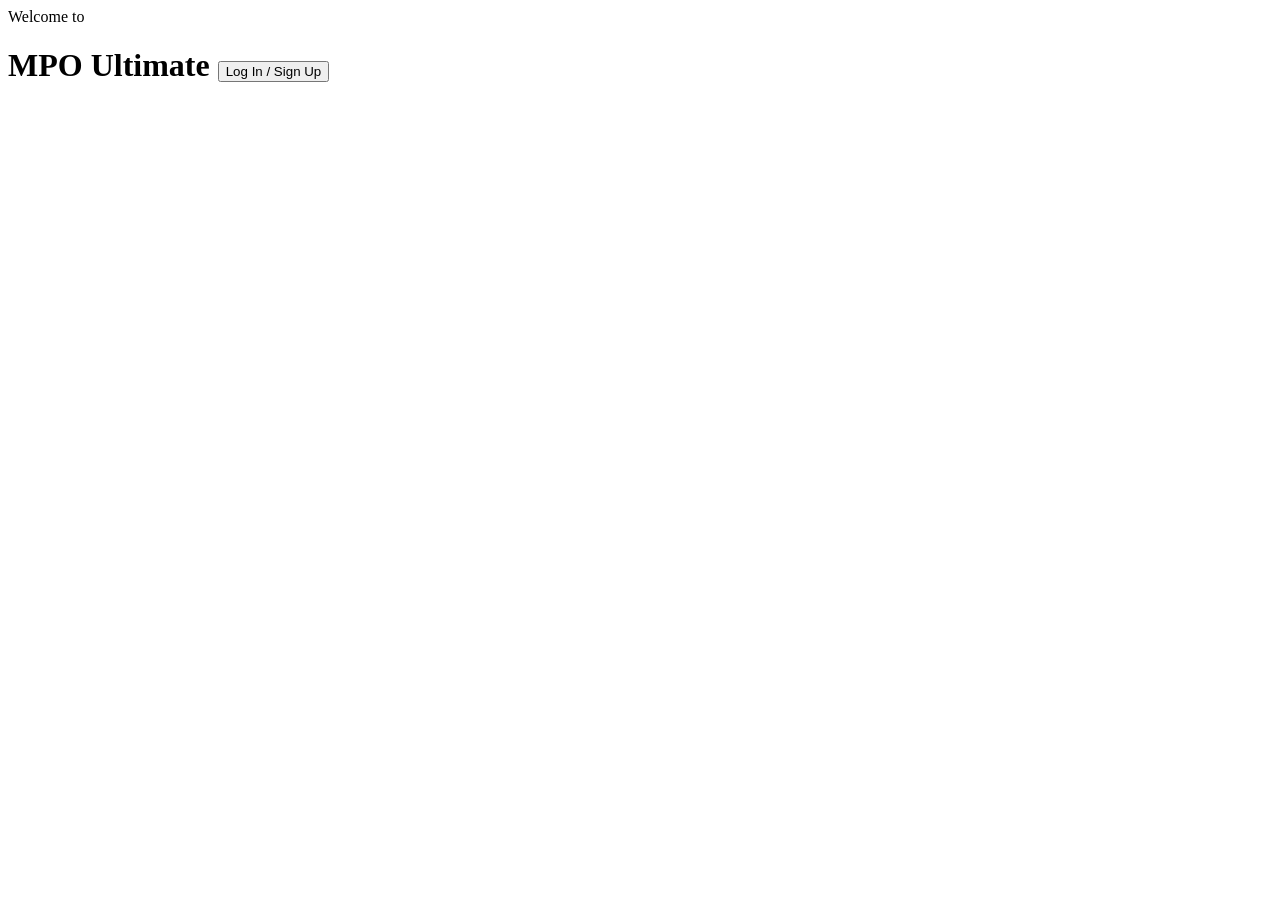
==== index.html @ c57e4908 "Add initial index.html file with basic structure" ====
<!DOCTYPE html>
<html>
  <head>
    <title>MPO Ultimate</title>
    <link rel="stylesheet" href="styles.css" />
  </head>
  <body>
    Welcome to
      <div class="header"><h1>
        MPO Ultimate
        <a href="login.html?n=Bruh%20Studios&r=https:%2f%2realmpo2.github.io"><button>Log In / Sign Up</button></a>
      </h1></div>
      <script src="script.js"></script>
  </body>
  <div id="d"></div>
</html>
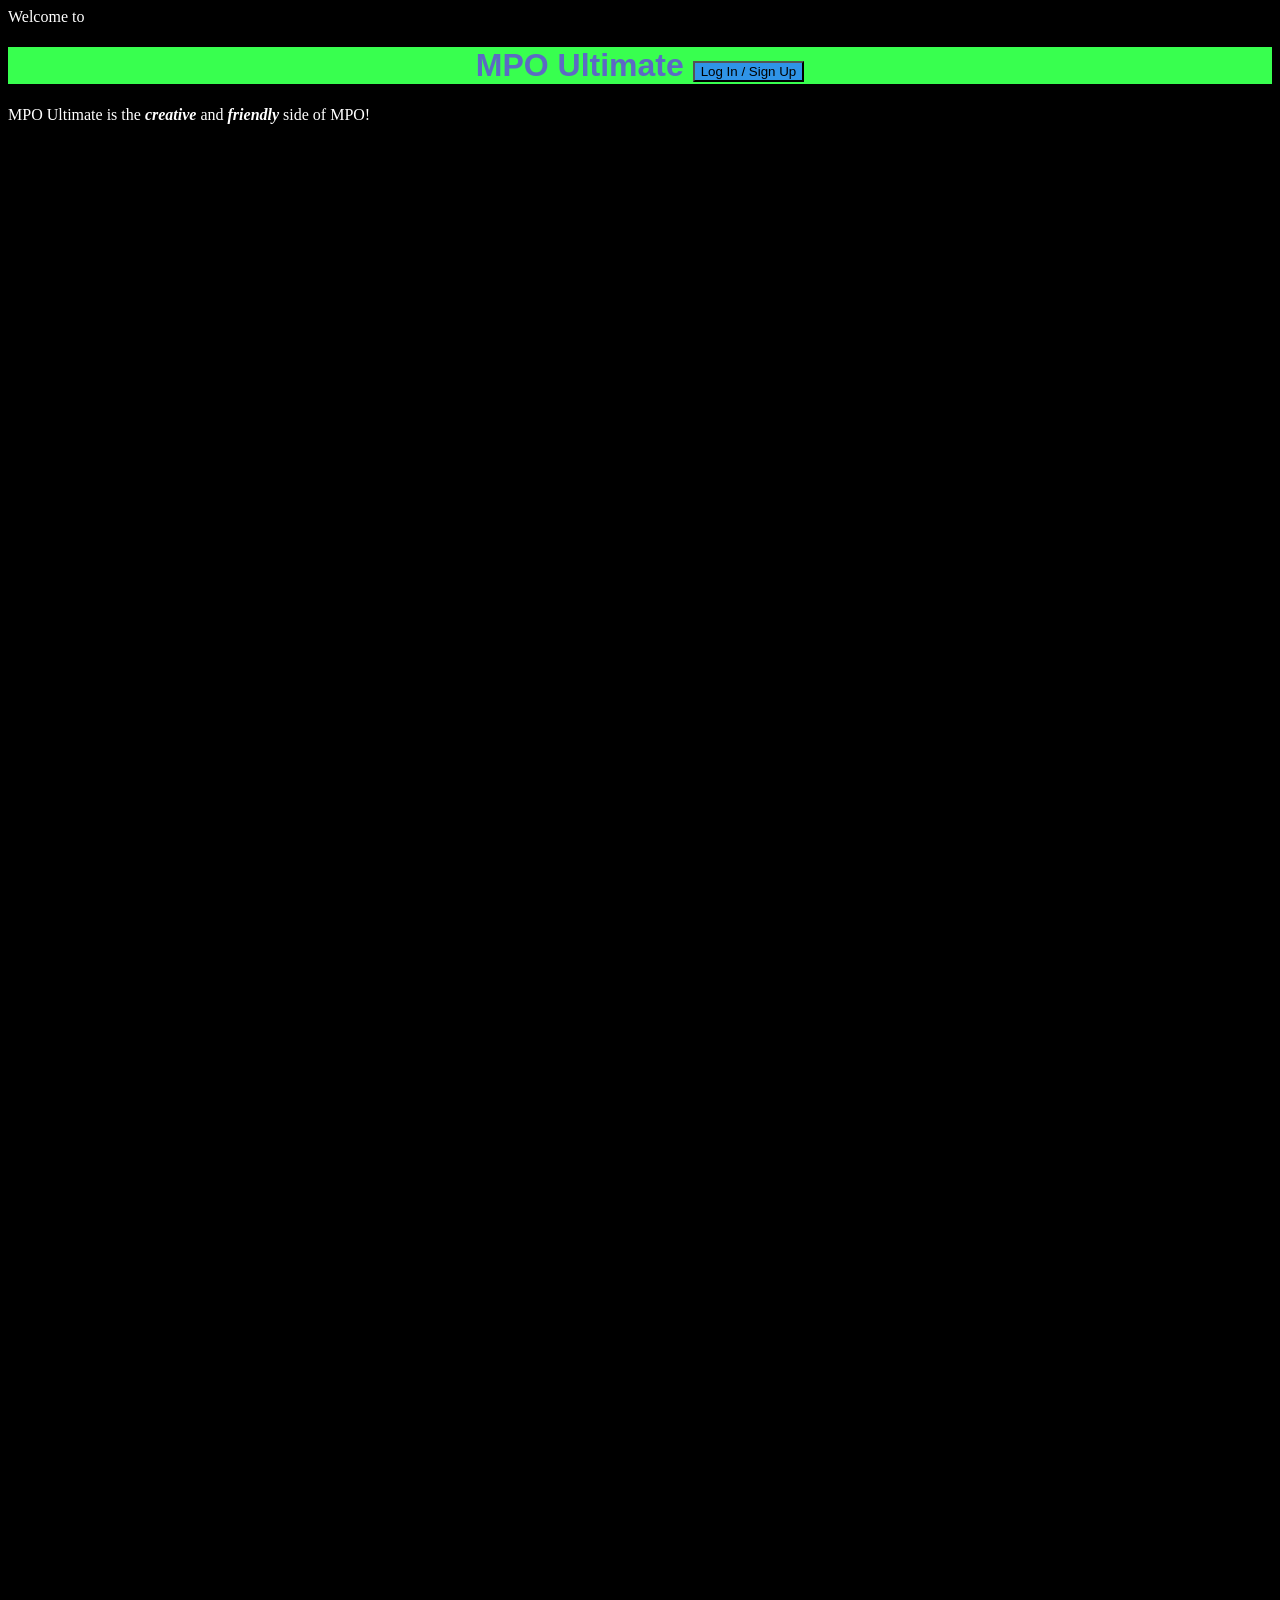
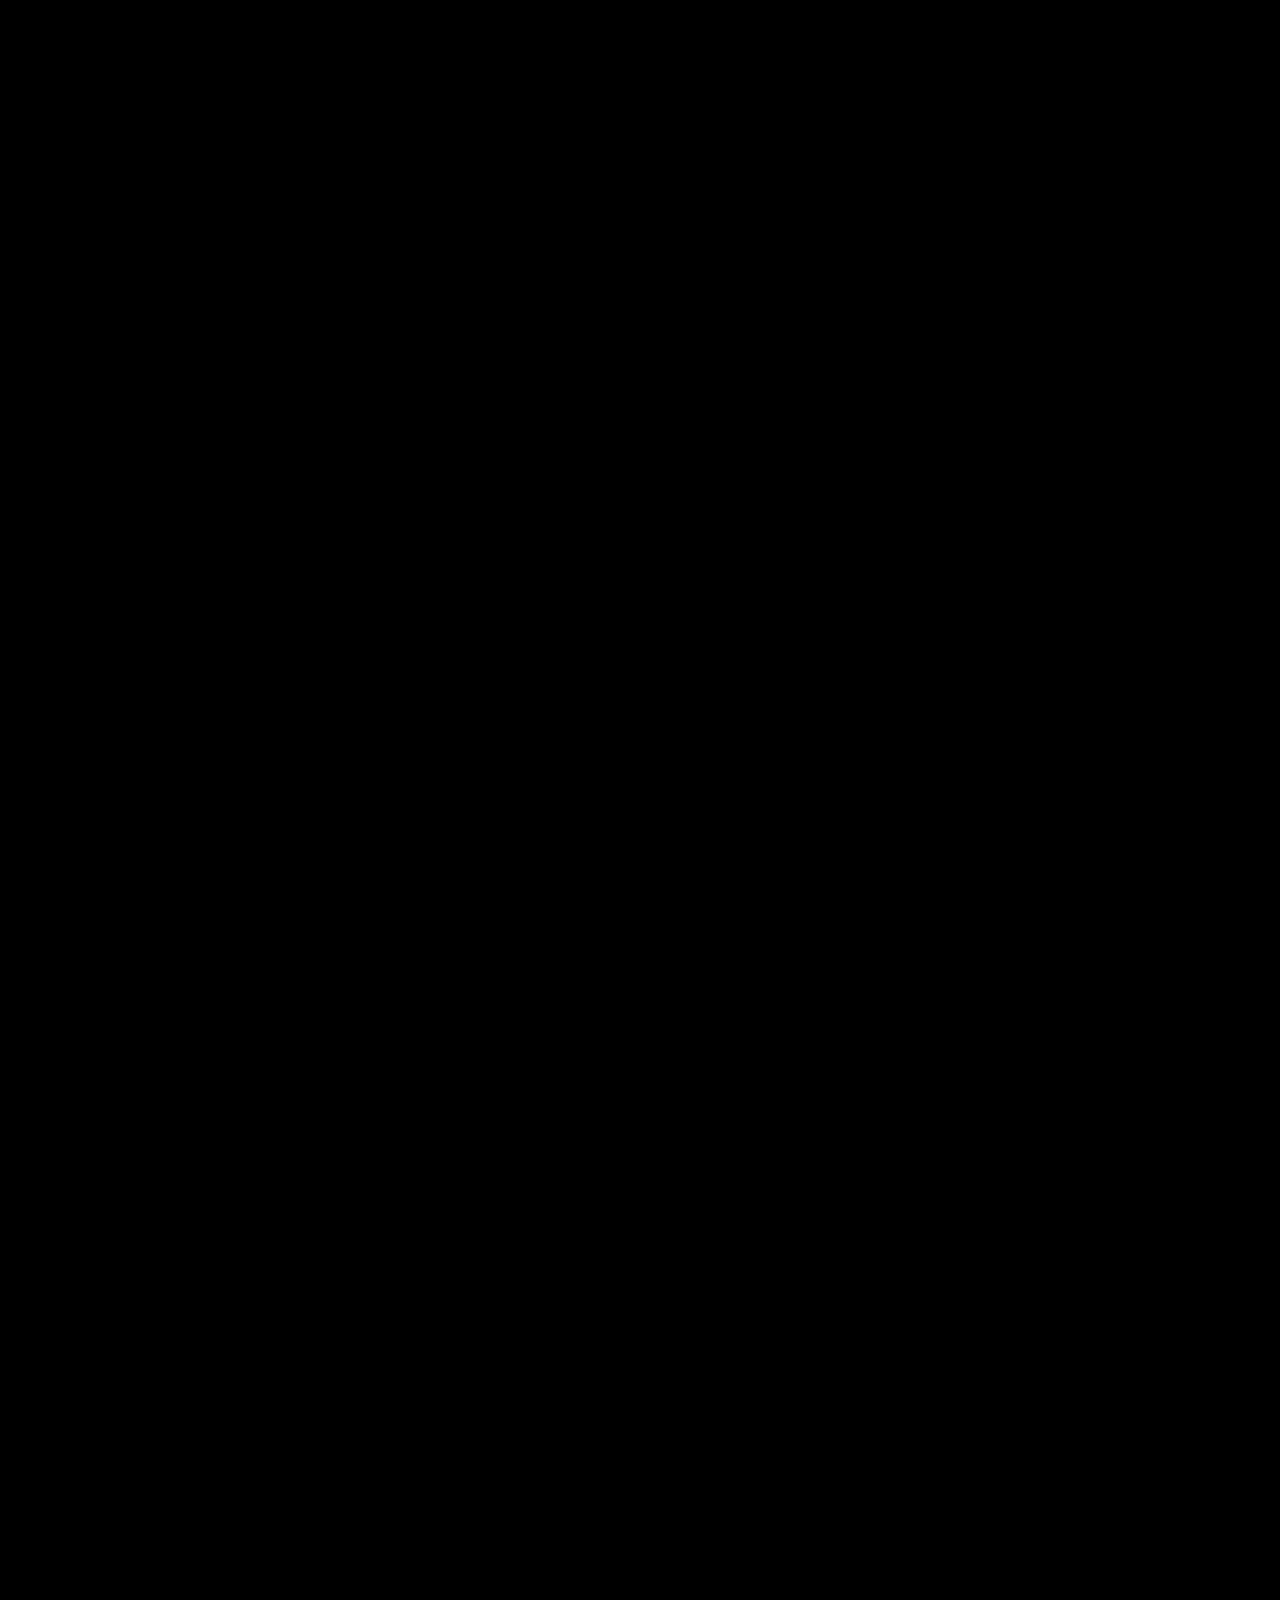
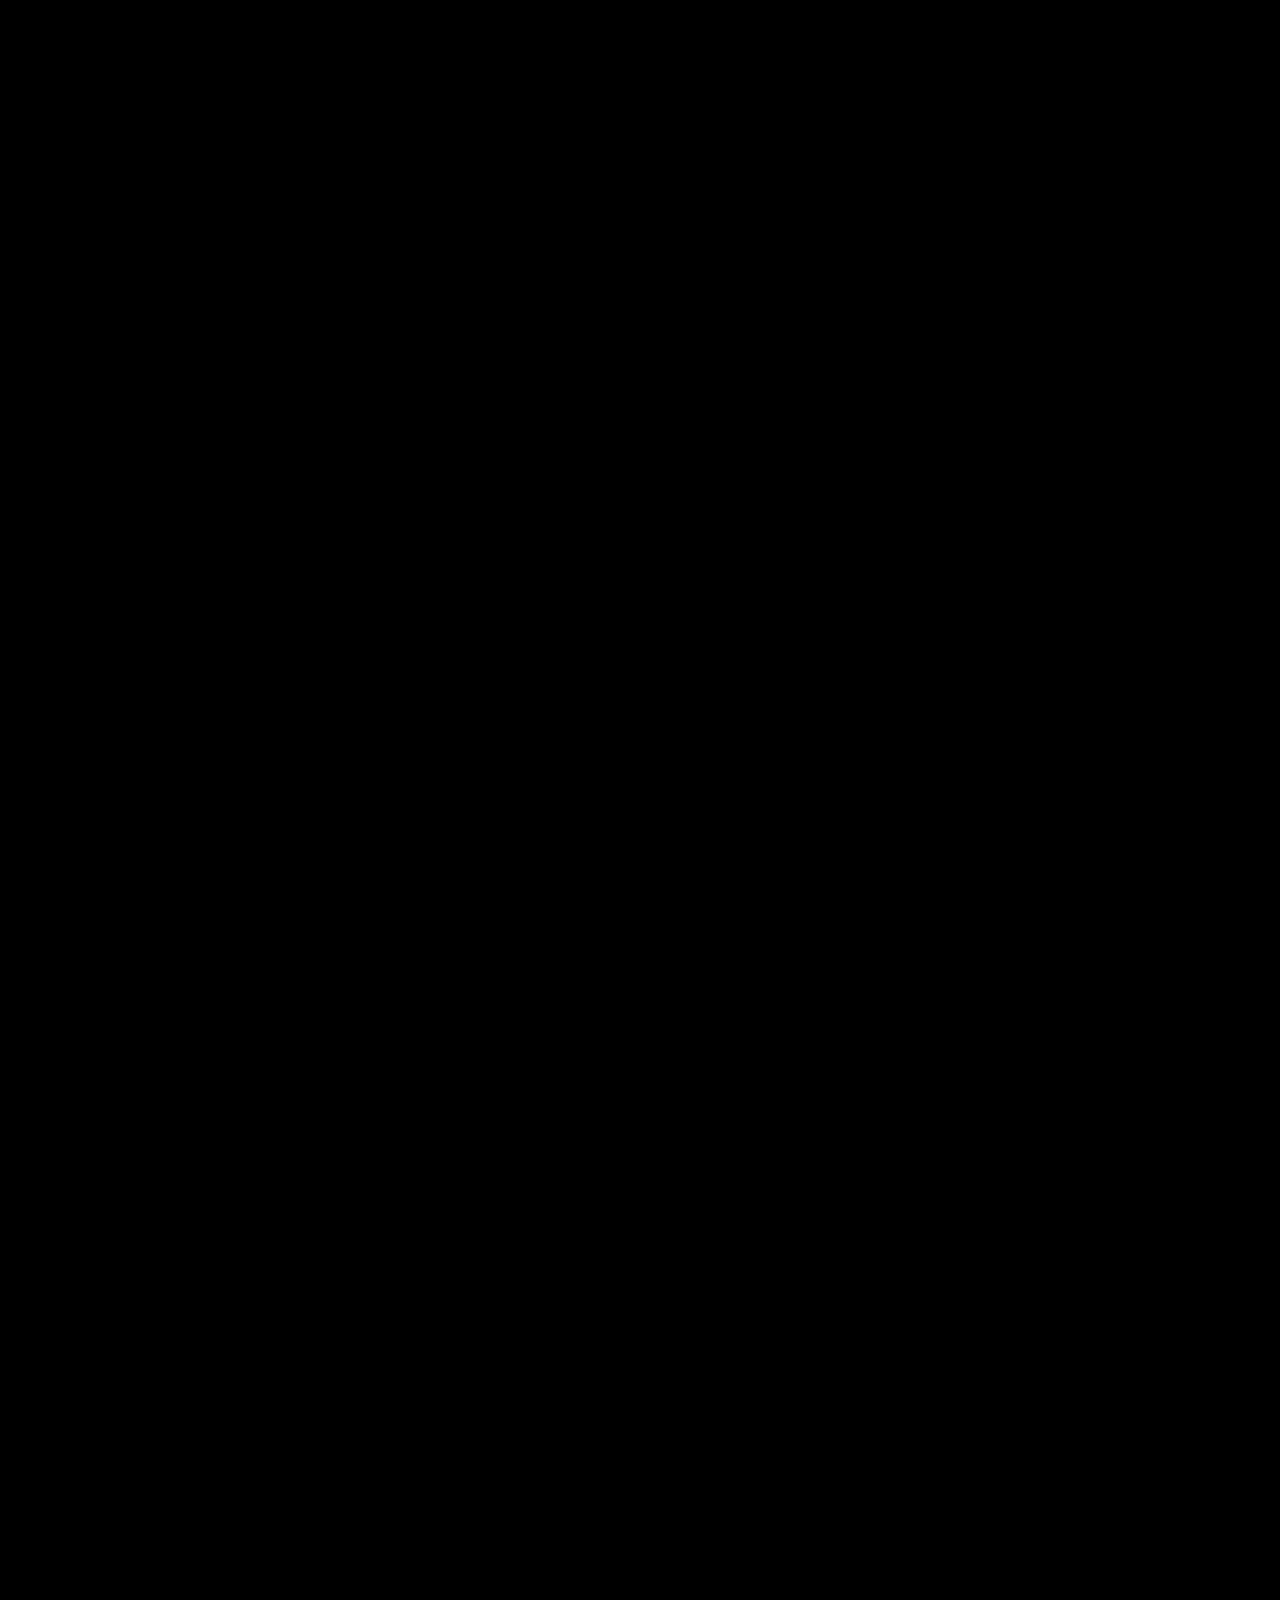
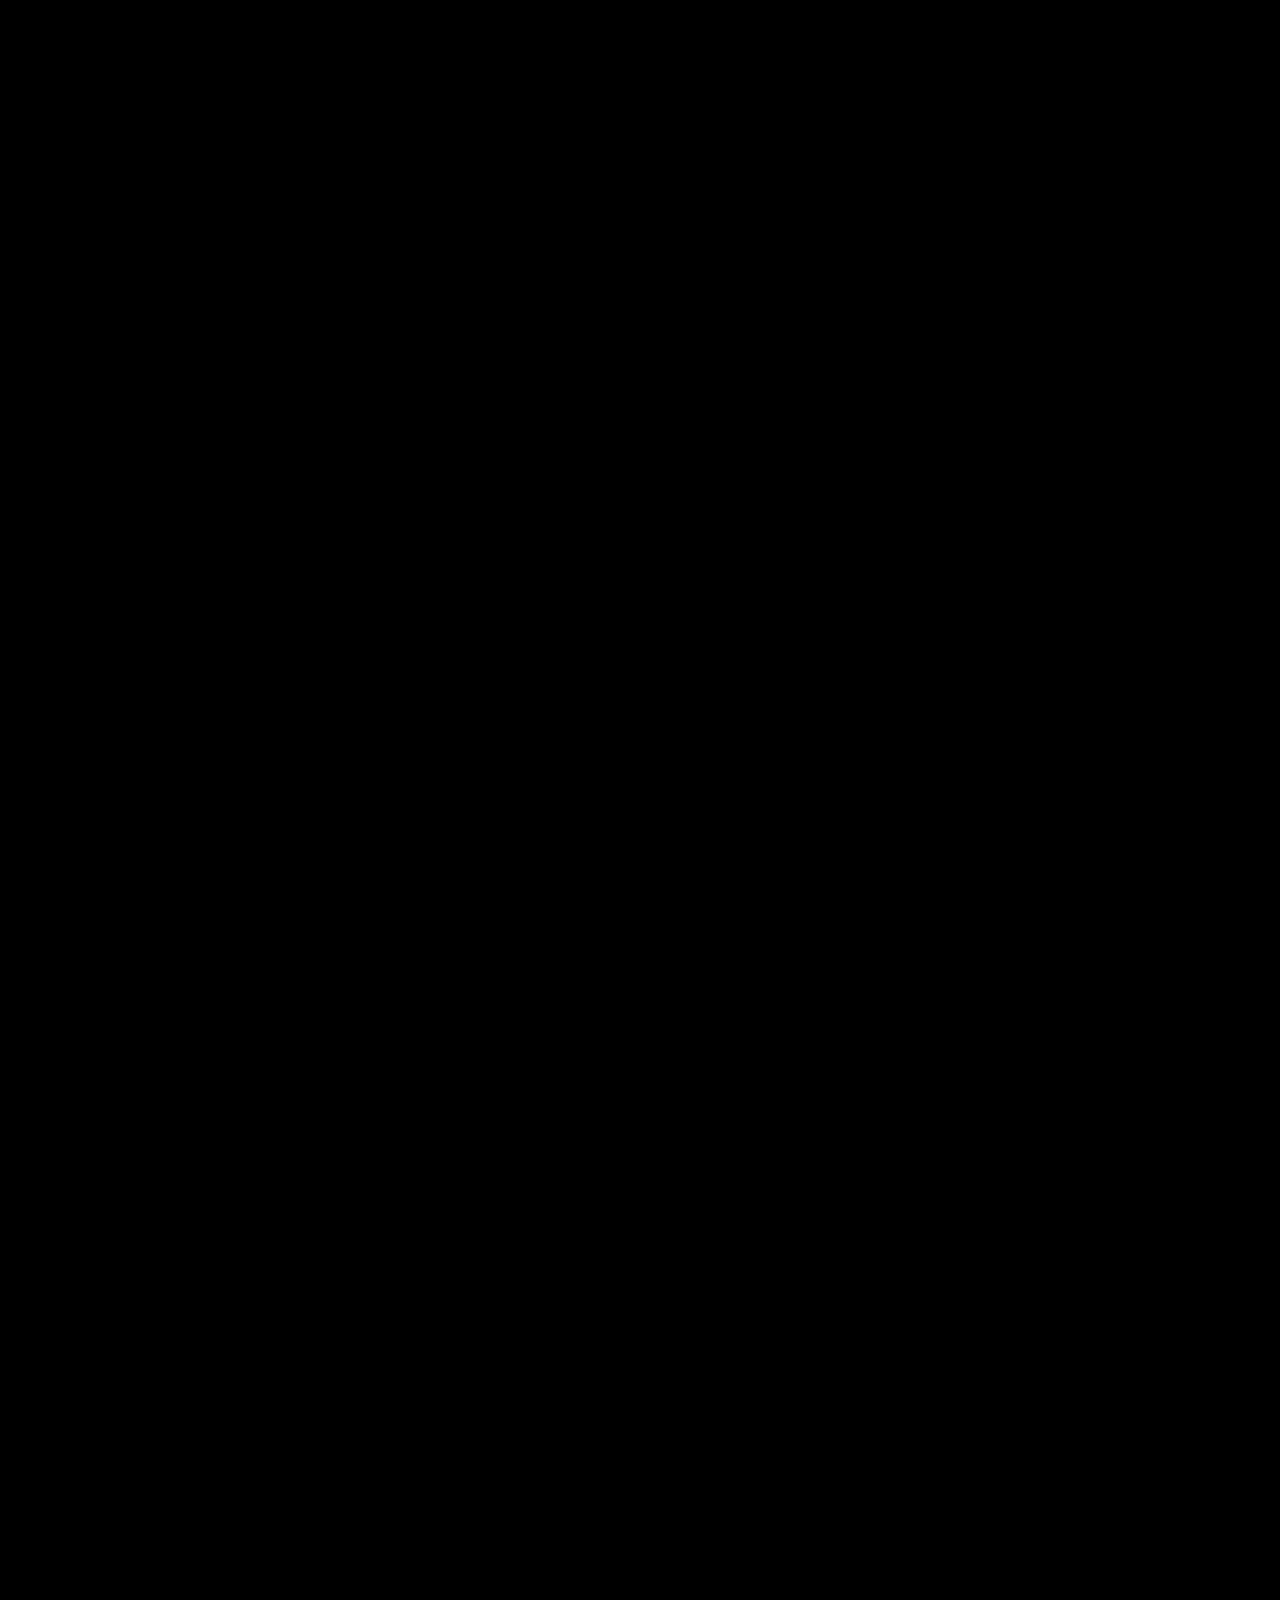
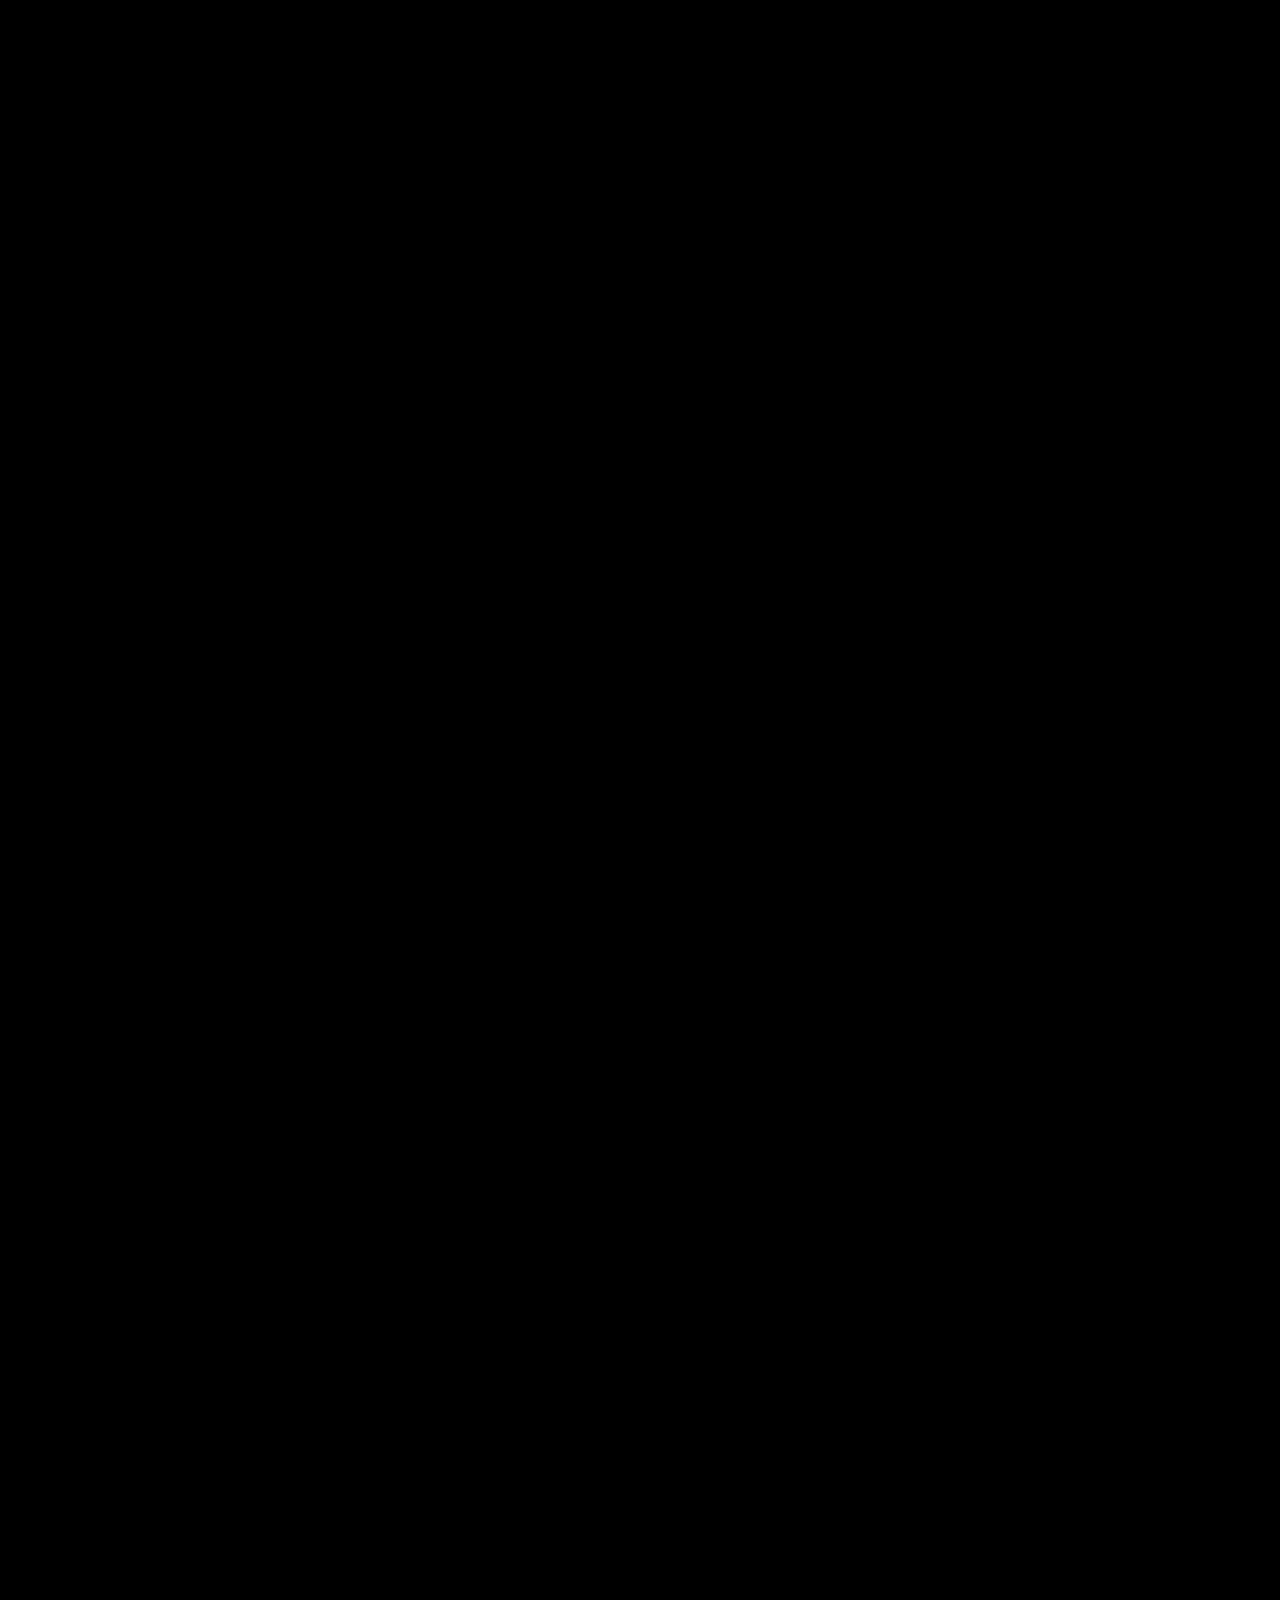
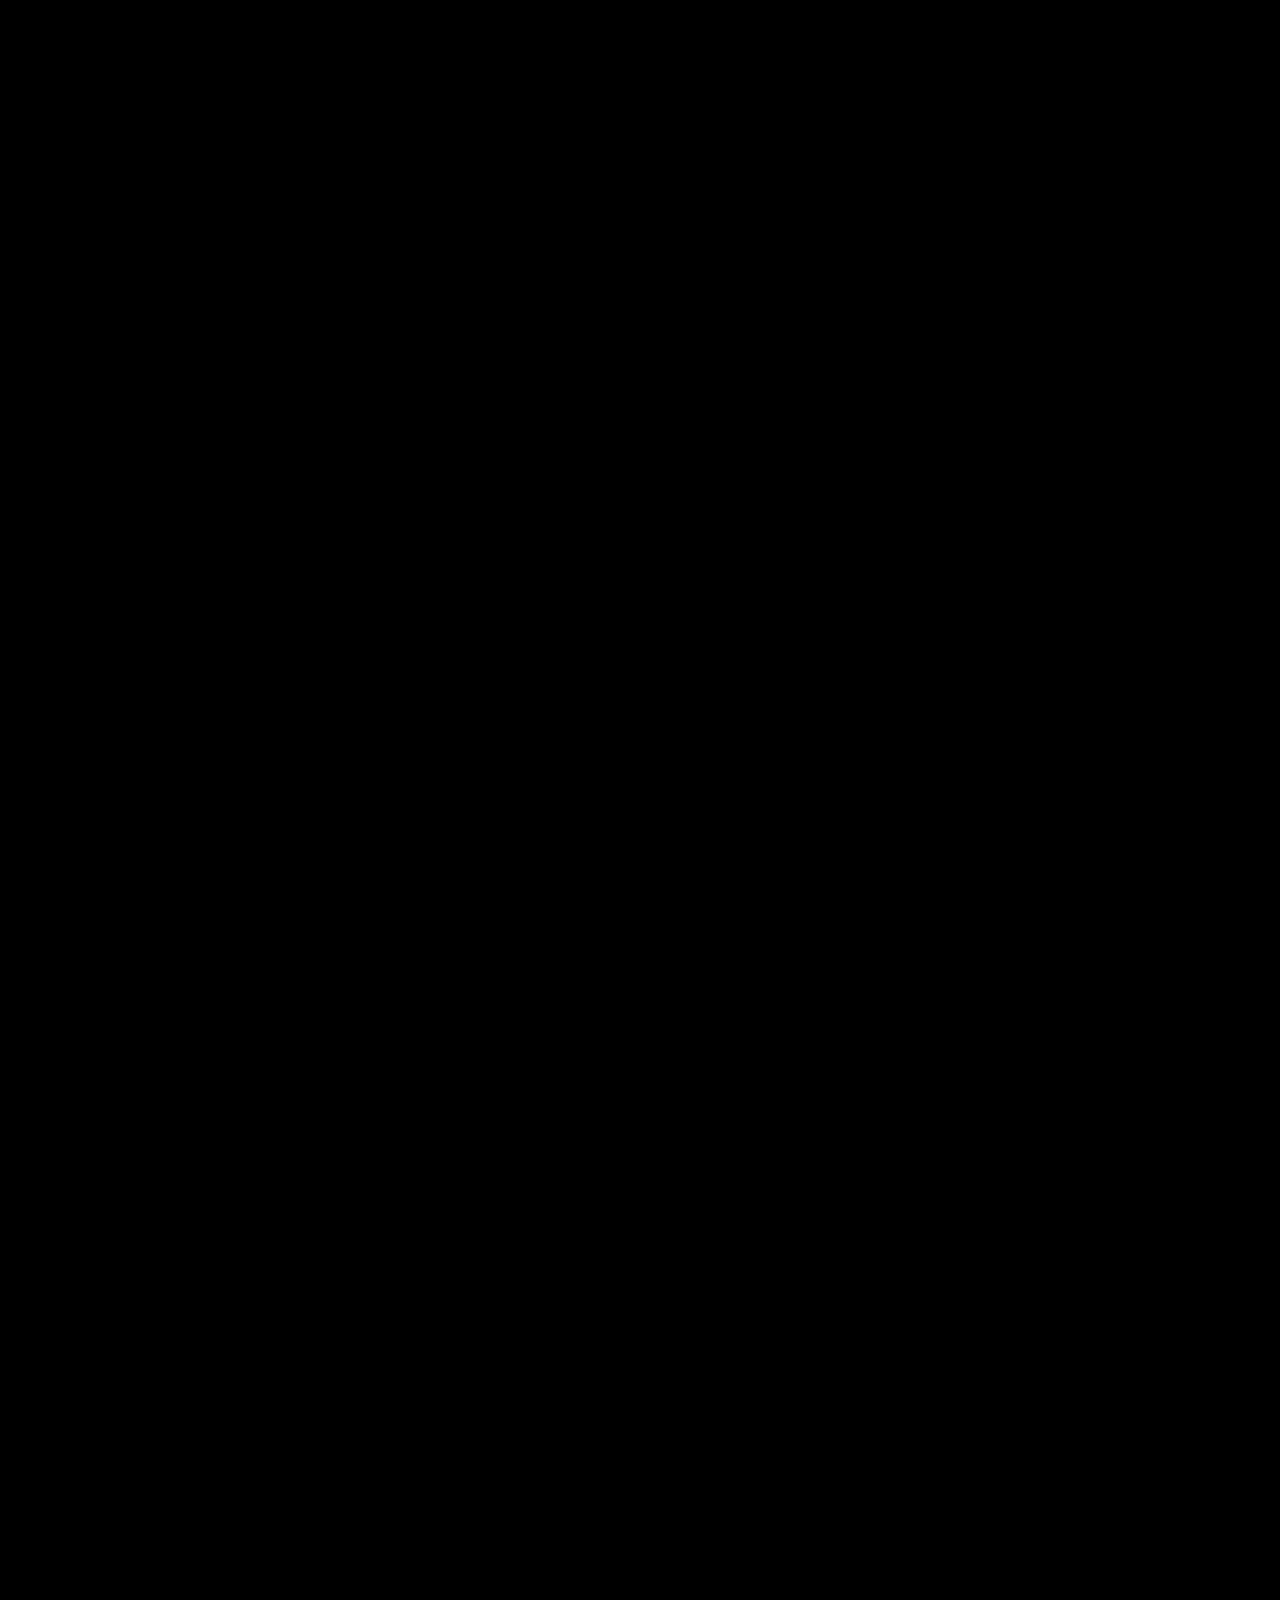
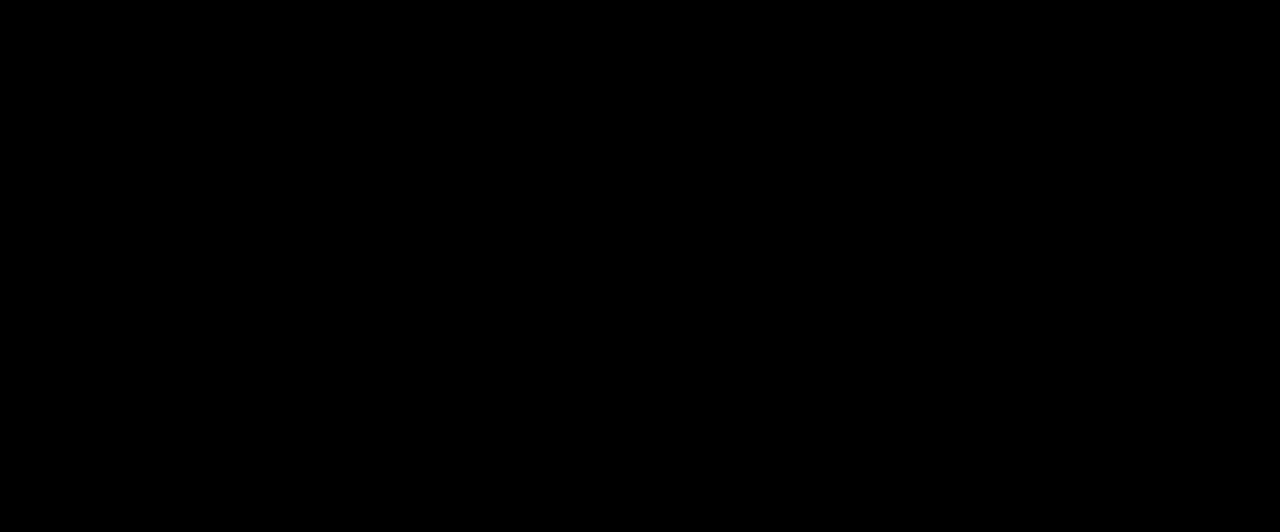
==== commit dd4505b6: "Add description to MPO Ultimate header Added a description for MPO Ultimate." ====
--- a/index.html
+++ b/index.html
@@ -10,6 +10,7 @@
         MPO Ultimate
         <a href="login.html?n=Bruh%20Studios&r=https:%2f%2realmpo2.github.io"><button>Log In / Sign Up</button></a>
       </h1></div>
+    MPO Ultimate is the <b><i>creative</i></b> and <b><i>friendly</i></b> side of MPO!
       <script src="script.js"></script>
   </body>
   <div id="d"></div>
--- a/styles.css
+++ b/styles.css
@@ -0,0 +1,40 @@
+body {
+  background-color: #000;
+  color: #fff;
+  
+}
+#lhtml body {
+display: flex;
+  justify-content: center; /* Centers horizontally */
+  align-items: center;     /* Centers vertically */
+  min-height: 100vh;       /* Fills the entire screen height */
+}
+.header {
+	color: #5C6AC4;
+  font-family: fantasy, sans-serif;
+  text-align: center;
+  position: sticky;
+  top: 0;
+  width: 100%;
+  background-color: #38ff4f;
+}
+.header button {
+  background-color: #2f94e7;
+  vertical-align: center;
+}
+#log-in-section {
+  background-color: #133210;
+  margin: 0 42vh;
+  width: 40vw;
+  height: 35vh;
+  padding: 20px;
+  border-radius: 40px;
+  font-size: 10px;
+}
+#log-in-section input {
+  width: 20vw;
+}
+#d {
+  height: 10000px;
+}
+
